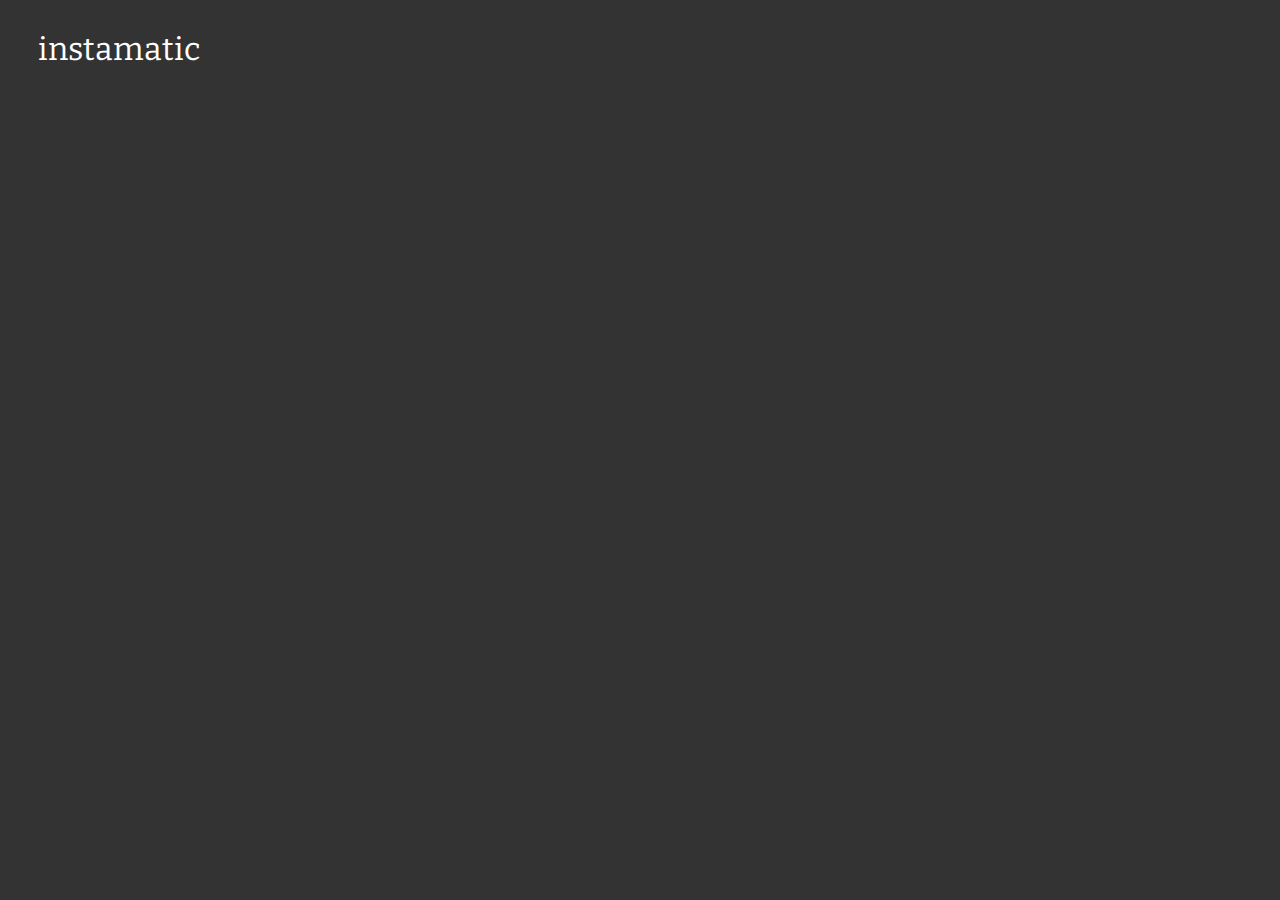
==== instamatic.designedbycave.co.uk/index.html @ 8dd5ff06 "Rename web URL to instamatic" ====
<!DOCTYPE html>
<html lang="en">
	<head>
		<meta charset="utf-8">
		<meta name="viewport" content="width=device-width,initial-scale=1">
		<title>instamatic</title>
        <link rel="stylesheet" href="styles.css">
        <link href="https://fonts.googleapis.com/css?family=Bitter" rel="stylesheet">
        <script src="https://code.jquery.com/jquery-3.3.1.min.js" integrity="sha256-FgpCb/KJQlLNfOu91ta32o/NMZxltwRo8QtmkMRdAu8=" crossorigin="anonymous"></script>
        <script>
        $(function(){

            var photos = $("#photos");
            function reload_photos(){
                console.log("Loading photos...");
                $.getJSON("get_files.php", function(data){
                    $.each(data.files, function(i,v){
                        if(!photos.find("img[src='camera/"+v.file+"']").length){
                            photos.prepend('<img src="camera/'+v.file+'">');
                        }
                    });
                });
                setTimeout(reload_photos, 5000);
            }

            reload_photos();
        });
        </script>


	</head>
	<body>
        <h1>instamatic</h1>
		<section id="photos" class="photos"></section>
			
	</body>

</html>
---- instamatic.designedbycave.co.uk/styles.css ----
body{
    background-color: #333;
}

h1{
    font-family: 'Bitter', serif;
    margin: 30px;
    color: #fff;
    font-weight: normal;
}

.photos{
    display: flex;
    margin: 0 30px;
    flex-wrap: wrap;
}

.photos img{
    display: block;
    width: 400px;
    height: 300px;
    margin: 0 15px 15px 0;
    border: 5px solid #222;
}
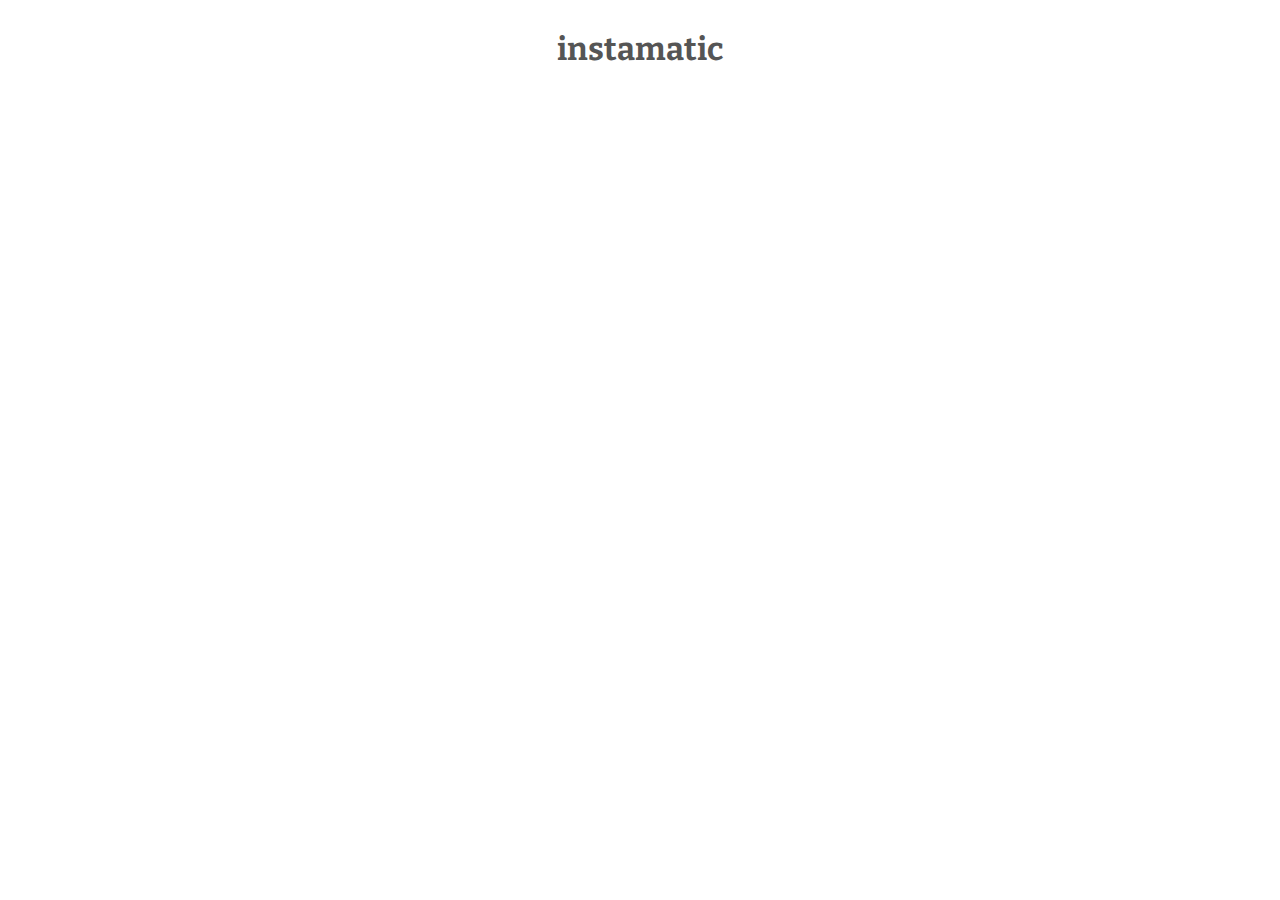
==== commit 53717c2b: "Fix rotation as I glued it on upside down" ====
--- a/instamatic.designedbycave.co.uk/index.html
+++ b/instamatic.designedbycave.co.uk/index.html
@@ -4,28 +4,27 @@
 		<meta charset="utf-8">
 		<meta name="viewport" content="width=device-width,initial-scale=1">
 		<title>instamatic</title>
-        <link rel="stylesheet" href="styles.css">
-        <link href="https://fonts.googleapis.com/css?family=Bitter" rel="stylesheet">
-        <script src="https://code.jquery.com/jquery-3.3.1.min.js" integrity="sha256-FgpCb/KJQlLNfOu91ta32o/NMZxltwRo8QtmkMRdAu8=" crossorigin="anonymous"></script>
-        <script>
-        $(function(){
-
+      <link rel="stylesheet" href="styles.css">
+      <link href="https://fonts.googleapis.com/css?family=Bitter" rel="stylesheet">
+      <script src="https://code.jquery.com/jquery-3.3.1.min.js" integrity="sha256-FgpCb/KJQlLNfOu91ta32o/NMZxltwRo8QtmkMRdAu8=" crossorigin="anonymous"></script>
+      <script>
+         $(function(){
             var photos = $("#photos");
             function reload_photos(){
-                console.log("Loading photos...");
-                $.getJSON("get_files.php", function(data){
-                    $.each(data.files, function(i,v){
+                  console.log("Loading photos...");
+                  $.getJSON("get_files.php", function(data){
+                     $.each(data.files, function(i,v){
                         if(!photos.find("img[src='camera/"+v.file+"']").length){
-                            photos.prepend('<img src="camera/'+v.file+'">');
+                           var html = '<div class="img_render"><img src="camera/'+v.file+'"></div>';
+                           photos.prepend(html);
                         }
-                    });
-                });
-                setTimeout(reload_photos, 5000);
+                     });
+                  });
+                  setTimeout(reload_photos, 5000);
             }
-
             reload_photos();
-        });
-        </script>
+         });
+      </script>
 
 
 	</head>
--- a/instamatic.designedbycave.co.uk/styles.css
+++ b/instamatic.designedbycave.co.uk/styles.css
@@ -1,24 +1,34 @@
 body{
-    background-color: #333;
+   background-color: #fff;
 }
 
 h1{
-    font-family: 'Bitter', serif;
-    margin: 30px;
-    color: #fff;
-    font-weight: normal;
+   font-family: 'Bitter', serif;
+   margin: 30px;
+   color: #555;
+   font-weight: bold;
+   font-size: 2em;
+   text-align: center;
 }
 
 .photos{
-    display: flex;
-    margin: 0 30px;
-    flex-wrap: wrap;
+   display: flex;
+   margin: 0 30px;
+   flex-wrap: wrap;
+   justify-content: center;
+}
+
+.img_render{
+   display: block;
+   margin: 5px;
+   border: 5px solid #dbdbdb;
+   width: 300px;
+   height: 300px;
+   overflow: hidden;
 }
 
 .photos img{
-    display: block;
-    width: 400px;
-    height: 300px;
-    margin: 0 15px 15px 0;
-    border: 5px solid #222;
+   display: block;
+   width: 400px;
+   transform: rotate(90deg) translateY(-50px);
 }